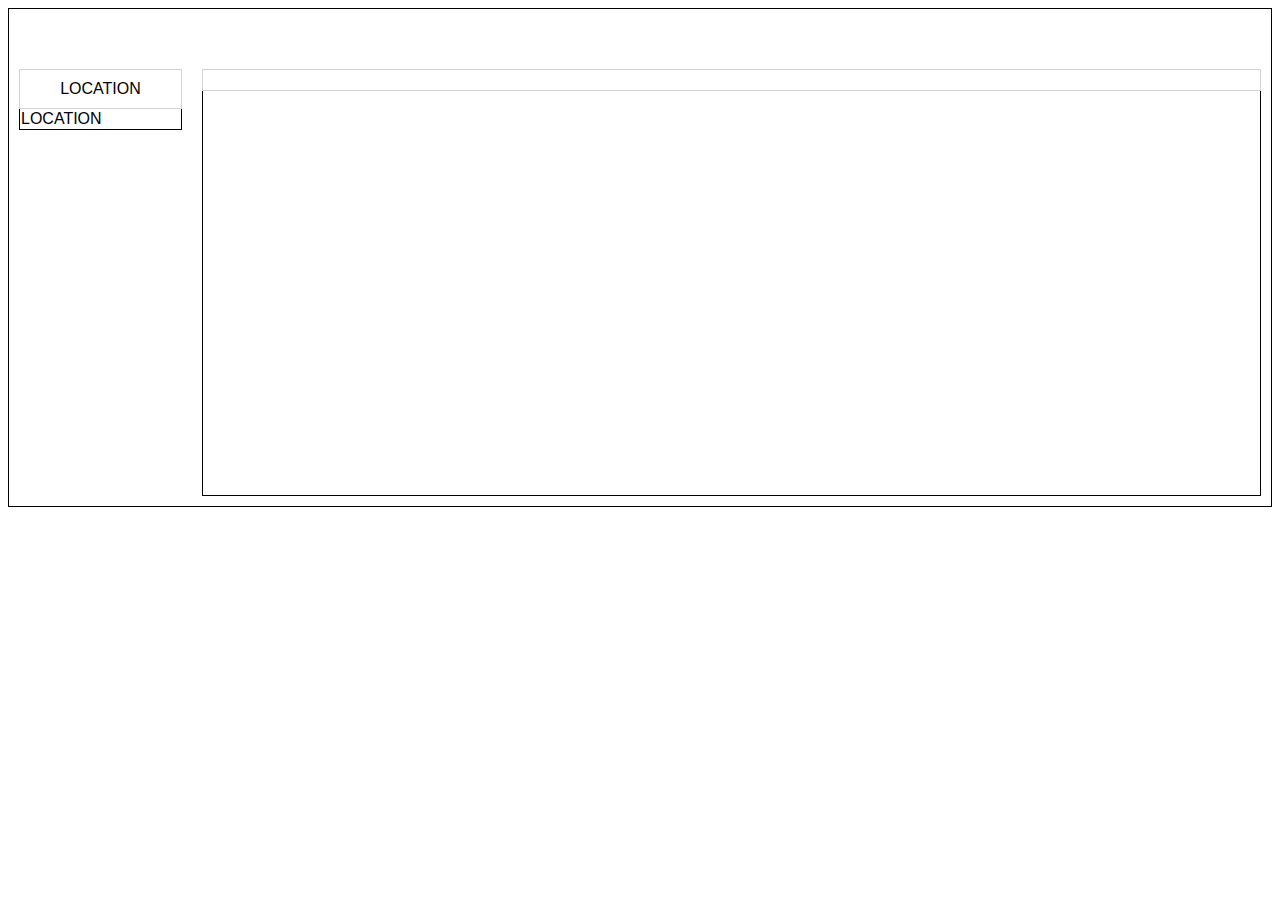
==== index_map.html @ 5fd7b0c8 "Add files via upload" ====
<html>
    <head>
        <!--Index file with base table format + links to css and js files-->
        <script src="https://d3js.org/d3.v4.min.js"></script>
        <script src="//maps.google.com/maps/api/js?key=AIzaSyA4utTxvNgWCaBigDNMUNGkvzCstDgX2hQ"></script>
        <link rel="stylesheet" href="dv.css">
    </head>
    <body>
        <table>
            <!--<tr> &lt;!&ndash;Row 1 - title image and colour key&ndash;&gt;-->
                <!--<td id='title_img'><img height='80px' src='logo.png'></td>-->
                <!--<td colspan='2' id='title'>-->
                    <!--<input type="radio" id='location' name="search_option" value="location" checked="checked"><label for="location"> Location </label>&nbsp;&nbsp;-->
                    <!--<input type="radio" id='dashboard' name="search_option" value="dashboard"><label for="dashboard"> Dashboard </label>&nbsp;&nbsp;-->
                    <!--<input type="radio" id='manager' name="search_option" value="manager"><label for="manager"> Manager </label>&nbsp;&nbsp;-->
                    <!--<input type="radio" id='department' name="search_option" value="department"><label for="department"> Department </label>&nbsp;&nbsp;-->
                    <!--<input type="radio" id='group' name="search_option" value="group"><label for="group"> Group </label>&nbsp;&nbsp;-->
                <!--</td>-->
            <!--</tr>-->
            <tr> <td colspan='3' height="50"></td> </tr> <!--Row 2 - a break so there is a space between different rows-->
            <tr> <!--Row 3 - charts - 4 columns, charts in individual  tables -->
                <!--list_title - dynamically created checkbox - see effective.js -->
                <td class='chart_td'>
                    <table class='text_table'>
                        <tr> <td id='list_title'> LOCATION </td> </tr>
                        <tr> <td id='map_title'>  LOCATION </td> </tr>
                    </table>
                </td>
                <!--map td and title -->
                <td class='chart_td'>
                    <table class='chart_table'>
                        <tr> <td id='list_radio'></td> </tr>
                        <tr> <td> <div id="map"></div> </td> </tr>
                        <tr> <td> <div id="barChart"></div> </td> </tr>
                    </table>
                </td>
            </tr>
        </table>
        <script src="map.js"></script>
    </body>
</html>
---- dv.css ----
/* bars */
.bar {
    fill: steelblue;
}

.bar:hover {
    fill: brown;
}

.axis--x path {
    /*display: none;*/
}


/* ALL TABLES */
table {
    width: 100%;
    border-collapse:collapse;
    font-family: sans-serif;
    padding: 0;
    /*border: none;*/
    border: 1px solid black;
}

#green,#red,#amber {
    color: white;
    padding: 12px;
    text-align: center;
    font-size: 20px;
    border: none;
}

#green{ background-color: #006600; }
#red{ background-color: #cc0000; }
#amber{ background-color: #ff9900; }

#map {
    width: 700px;
    height: 400px;
    margin: 0;
    padding: 0;
}

.effective, .effective svg {
    position: absolute;
}

.effective svg {
    width: 60px;
    height: 60px;
    padding-right: 100px;
    font: 10px sans-serif;
}

.effective circle {
    fill: #DC143C;
    stroke: grey;
    stroke-width: 0.5px;
}
/* Colour Table and individual tds - Colour key, Row 1*/
#colours{
    width: 30%;
}


/* Title Bar - Row 1, image and text*/
#title {
    background-color: #3d4a57;
    color: white;
    font-size: 25px;
    padding: 14px;
    text-align: right;
}

#title_img {
    text-align: left;
    background-color: #3d4a57;
    padding: 4px;
}

/* Line Chart lines, tooltips and All axes text and paths */
#title_txt {
    text-align: right;
    padding: 14px;
}

.tooltip_map{
    width: auto;
    height: auto;
    text-align: left;
    visibility: hidden;
    position: absolute;
    border: 1px solid grey;
    padding: 5px;
    font: 30px sans-serif;
    background: white;
    border-radius: 4px;
    pointer-events: none;
}

.line {
    fill: none;
    stroke-width: 2.5px;
}

.x_hbar text, .y_hbar text, .x_vbar text, .y_vbar text, .x_line text, .y_line text {
    font-size: 14px;
}

.y_hbar path, .x_hbar path, .x_vbar path, .y_vbar path,  .x_line path, .y_line path {
    display: none;
}

/* Input Boxes */
input[type=radio] {
    display:none;
}

input[name="options"] {
    display:none;
    font-size: 14px;
}

input[name="search_option"]:checked + label {
    color: #57bcd2;
}

input[name="options"]:checked + label {
    color: #57bcd2;
}

#input{
    padding: 10px;
    font-size: 20px;
}

/* Chart Title Tds */
#list_title, #bar_title, #donut_title, #v_bar_title, #line_title {
    background-color: white;
    border-color: grey;
    border: 2px;
}

#list_title, #bar_title, #donut_title, #v_bar_title, #line_title {
    text-align: center;
    font-weight: 500;
    font-size: 16px;
    padding: 10px;
    border: 1px solid lightgrey;
}


/* Chart  Tds */
#option_donut, #option_vertical_bar, #option_line {
    height: 250px;
    vertical-align: top;
    border: 1px solid lightgrey;
    text-align: center;
}

#option_horizontal_bar, #list_radio{
    /*height: 560px;*/
    vertical-align: top;
    border: 1px solid lightgrey;
    text-align: center;
}

#list_radio{
    text-align: center;
    font-size: 16px;
    padding: 10px;
    width: 200px;
}

.tooltip_vbar, .tooltip_hbar, .tooltip_donut{
    width: auto;
    height: auto;
    visibility: hidden;
    position: absolute;
    border: 1px solid grey;
    padding: 5px;
    font: 10px sans-serif;
    background: white;
    border-radius: 4px;
    pointer-events: none;
}

.tooltip_vbar{
    text-align: left;
}

.tooltip_donut{
    text-align: left;
}

.tooltip_hbar{
    text-align: center;
}

.chart_td {
    padding: 10px;
    vertical-align: top;
}

/*.barChart {*/
    /*height: 100%;*/
/*}*/

#option_line_td {
    padding: 10px;
    vertical-align: top;
}
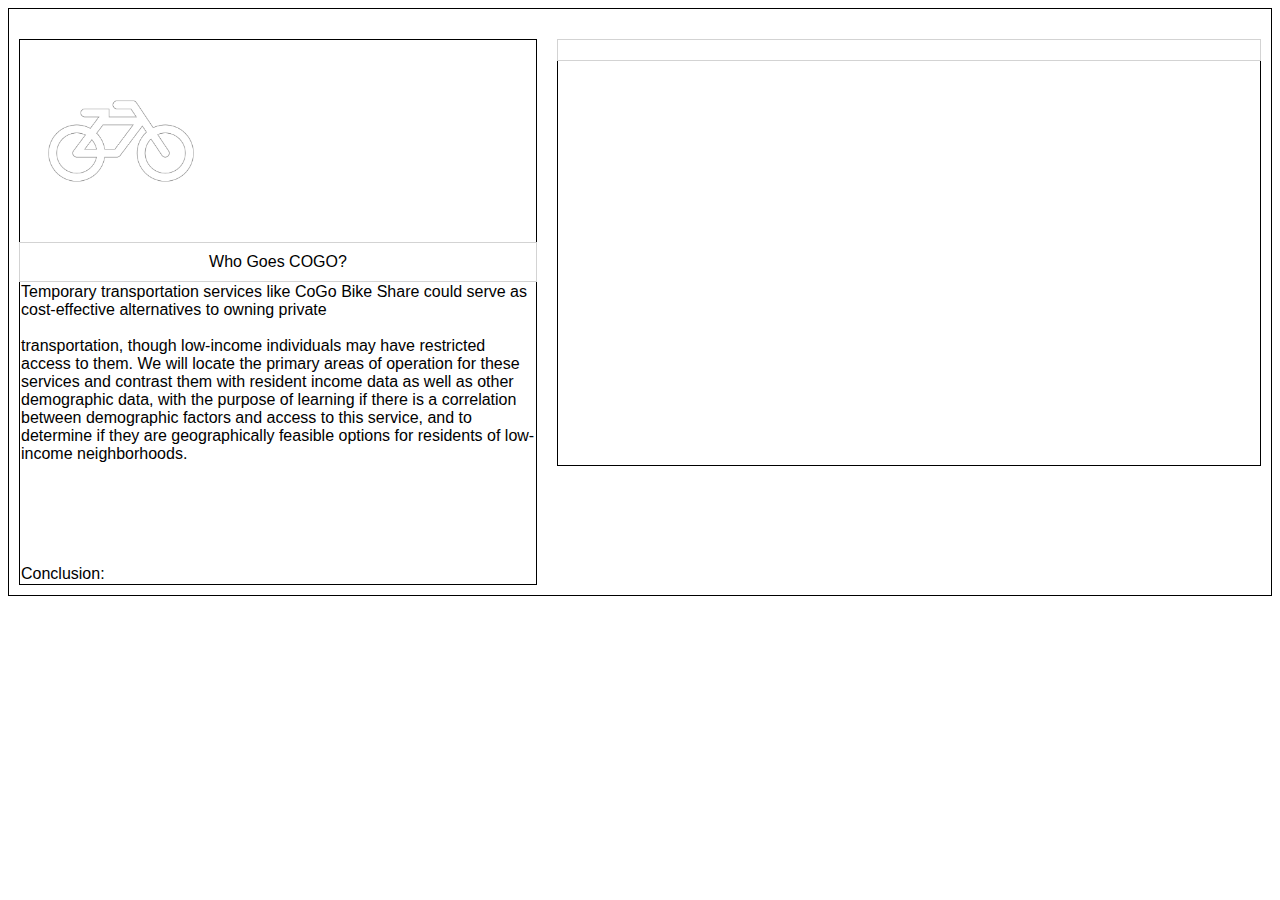
==== commit cb0cff1b: "Add files via upload" ====
--- a/index_map.html
+++ b/index_map.html
@@ -2,6 +2,7 @@
     <head>
         <!--Index file with base table format + links to css and js files-->
         <script src="https://d3js.org/d3.v4.min.js"></script>
+        <!--<script src="d3.superformula.min.js"></script>-->
         <script src="//maps.google.com/maps/api/js?key=AIzaSyA4utTxvNgWCaBigDNMUNGkvzCstDgX2hQ"></script>
         <link rel="stylesheet" href="dv.css">
     </head>
@@ -17,13 +18,21 @@
                     <!--<input type="radio" id='group' name="search_option" value="group"><label for="group"> Group </label>&nbsp;&nbsp;-->
                 <!--</td>-->
             <!--</tr>-->
-            <tr> <td colspan='3' height="50"></td> </tr> <!--Row 2 - a break so there is a space between different rows-->
-            <tr> <!--Row 3 - charts - 4 columns, charts in individual  tables -->
+            <tr> <td colspan='3' height="20"></td> </tr> <!--Row 1 - a break so there is a space between different rows-->
+            <tr> <!--Row 2 - charts - 4 columns, charts in individual  tables -->
                 <!--list_title - dynamically created checkbox - see effective.js -->
                 <td class='chart_td'>
                     <table class='text_table'>
-                        <tr> <td id='list_title'> LOCATION </td> </tr>
-                        <tr> <td id='map_title'>  LOCATION </td> </tr>
+                        <tr> <td> <img src="bike.png" height="200" width="200"> </td> </tr>
+                        <tr> <td id='list_title'> Who Goes COGO? </td> </tr>
+                        <tr>
+                            <td>
+                                Temporary transportation services like CoGo Bike Share could serve as cost-effective alternatives to owning private
+                                <br> <br> transportation, though low-income individuals may have restricted access to them. We will locate the primary areas of operation for these services and contrast them with resident income data as well as other demographic data, with the purpose of learning if there is a correlation between demographic factors and access to this service, and to determine if they are geographically feasible options for residents of low-income neighborhoods.
+                            </td>
+                        </tr>
+                        <tr> <td height="100"></td> </tr>
+                        <tr> <td> Conclusion: </td> </tr>
                     </table>
                 </td>
                 <!--map td and title -->
